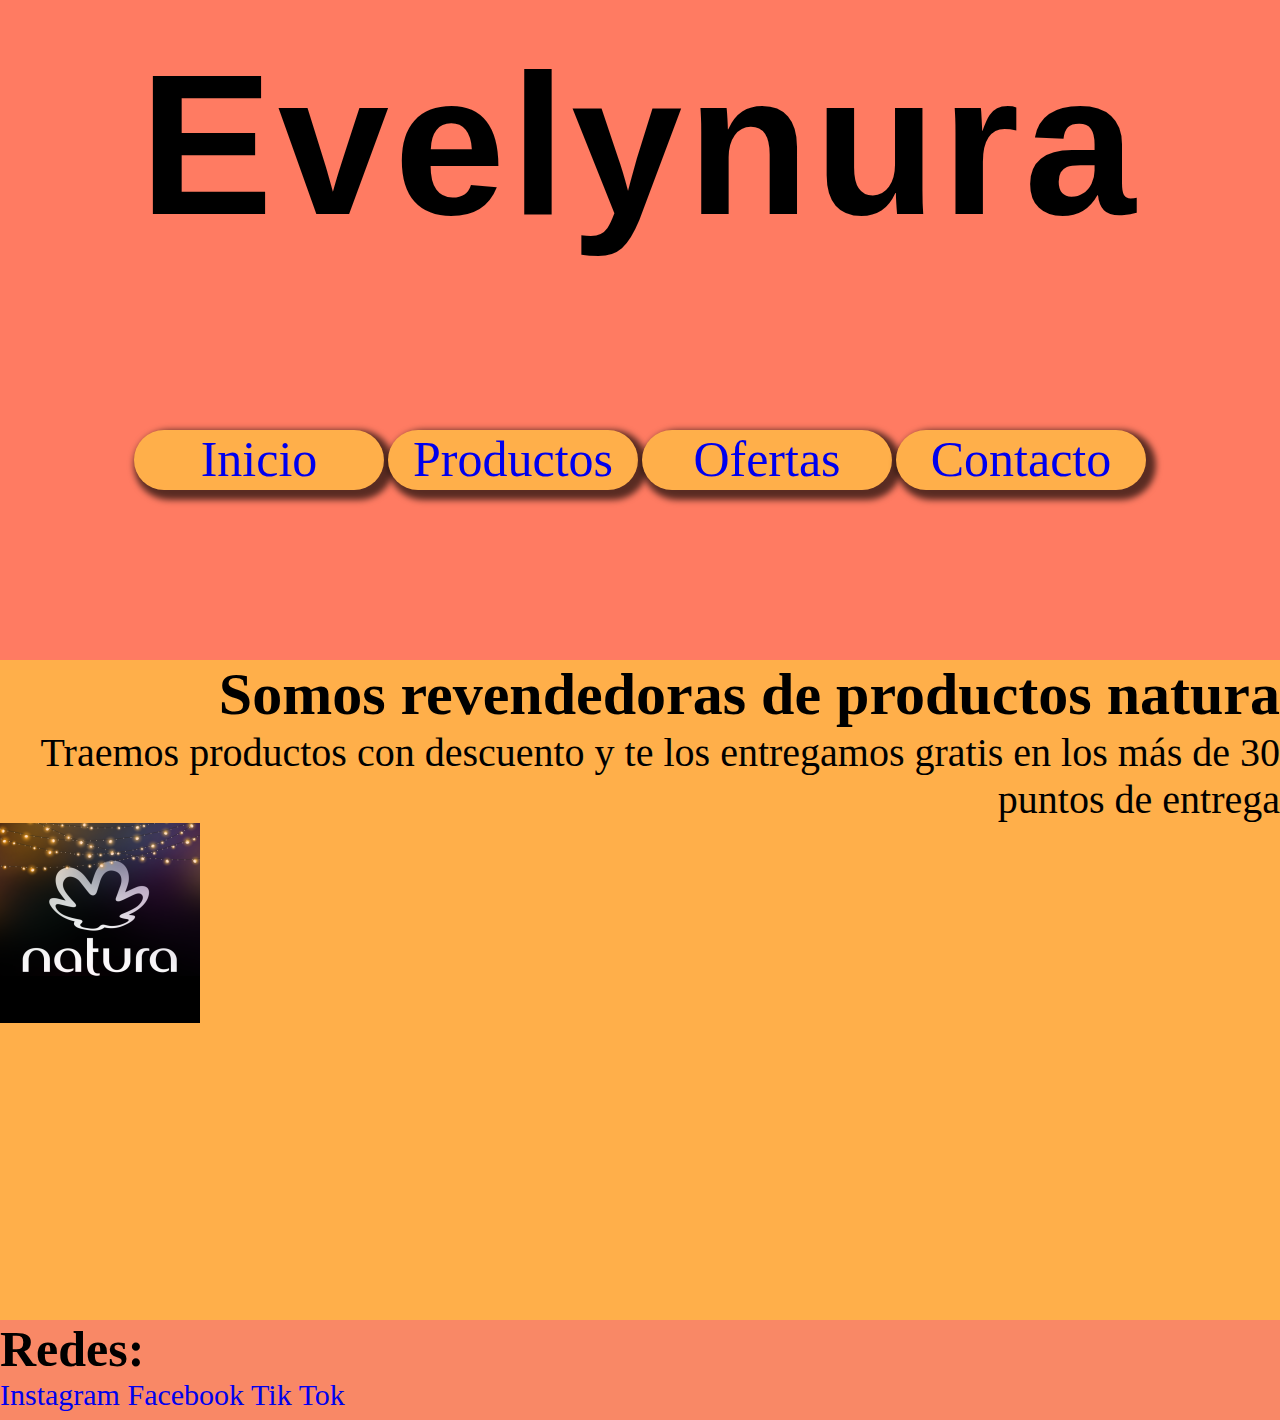
==== index.html @ 1fcf17e5 "agregué las carpetas" ====
<!DOCTYPE html>
<html lang="en">
<head>
    <meta charset="UTF-8">
    <meta http-equiv="X-UA-Compatible" content="IE=edge">
    <meta name="viewport" content="width=device-width, initial-scale=1.0">
    <link rel="stylesheet" href="style.css">
    <title>Evelynura</title>
</head>
<body>
  <header>
    <div class="titulo">
        <h1>Evelynura</h1>
    </div>
    <div class="menu">
        <nav>
            <ul>
                <li> 
                    <a href="index.html">Inicio</a>
                </li>
                <li>
                    <a href="Productos/index.html">Productos</a>
                </li>
                <li>
                    <a href="Ofertas/index.html">Ofertas</a>
                </li>
                <li>
                    <a href="Contacto/index.html">Contacto</a>
                </li>
            </ul>
        </nav>
    </div>
  </header>  
  <section class="presentación">
    <div class="bloque1">
        <h2>Somos revendedoras de productos natura</h2>
        <p class="descripción">
            Traemos productos con descuento y te los entregamos gratis en los más de 30 puntos de entrega  
        </p>
    </div>
    <div class="imagen">
        <img src="bbccaa48e869c7550bfcc3ac7ca8d18b.png" alt="Logo">
    </div>
  </section>
  <section class="Redes">
    <div class="bloque2" >
        <h2 class="red">
            Redes:
        </h2>
        <footer>
            
            <a href="http://www.instagram.com/evelynura.natura/" target="_blank" rel="noopener noreferrer">Instagram</a>
            
            <a href="http://www.facebook.com/evelynura.natura" target="_blank" rel="noopener noreferrer">Facebook</a>

            <a href="http://www.tiktok.com/@evelynura.natura" target="_blank" rel="noopener noreferrer">Tik Tok</a>
        </footer>     
    </div> 
  </section>
</body>
</html>
---- style.css ----
@import url('http://fonts.cdnfonts.com/css/luckystar?styles=51078');
:root {
    --color-header: #ff7b62;
    --color-section1: #ffaf4a;
    --color-section2: #ffe662;
    --color-section3: #fffb99;
    --color-section5: #fefece;
}
*{
    margin:0; padding: 0; box-sizing: border-box;
}
.conteiner {
    width: 90px;
    max-width: 600px;
    height: 600px;
    outline: 2px solid #000;
    margin: 30px auto;
    display:flex;
    display: inline-flex;
    justify-content: space-between;
}

header{background-color: var(--color-header); width: auto; height: 660px;}
h1{font-family: 'Luckystar', sans-serif; font-size: 200px; text-align: center; padding-top: 30px; letter-spacing: 5px;}
.menu {text-align: center; padding-top: 170px; }
nav ul li {display: inline-block; }
li {width:250px; height: 60px; background-color: var(--color-section1); border-radius: 30px; box-shadow: 5px 5px 6px 5px rgba(0,0,0,0.65);
    -webkit-box-shadow: 5px 5px 6px 5px rgba(0,0,0,0.65);
    -moz-box-shadow: 5px 5px 6px 5px rgba(0,0,0,0.65);
    font-size: 50px; 
    
    }
a {text-decoration: none; text-align: center;}

.presentación {background-color: var(--color-section1);
width: auto; height: 660px;
}
.bloque1 {text-align: right; font-size: 40px;}
img {width: auto; height: 200px;}
.imagen {text-align: left;}

.Redes {background-color: #f98866; width: auto; height: 100px;}
.bloque2 {text-align: left;}
.red {text-align: left; font-size: 50px; }
footer {font-size: 30px; }
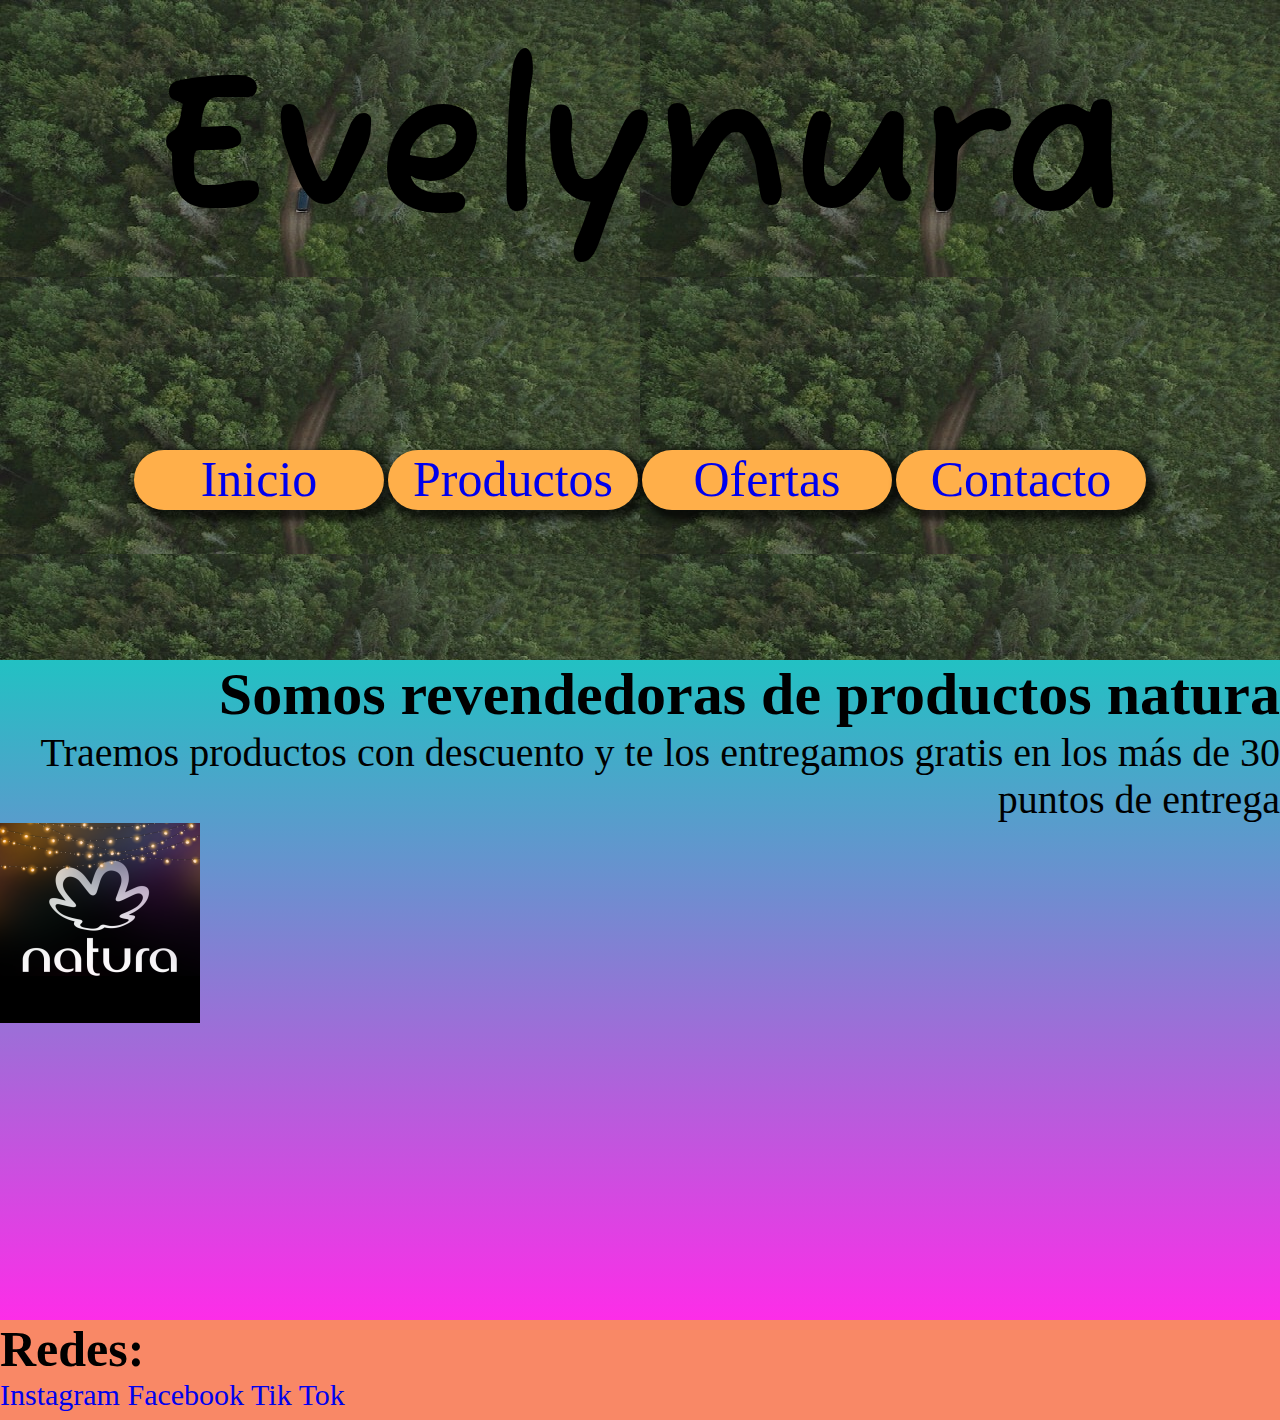
==== commit b1be6646: "css + carpeta" ====
--- a/index.html
+++ b/index.html
@@ -39,7 +39,7 @@
         </p>
     </div>
     <div class="imagen">
-        <img src="bbccaa48e869c7550bfcc3ac7ca8d18b.png" alt="Logo">
+        <img src="assets/bbccaa48e869c7550bfcc3ac7ca8d18b.png" alt="Logo">
     </div>
   </section>
   <section class="Redes">
--- a/style.css
+++ b/style.css
@@ -1,39 +1,37 @@
-@import url('http://fonts.cdnfonts.com/css/luckystar?styles=51078');
+@import url('https://fonts.googleapis.com/css2?family=Fuzzy+Bubbles:wght@400&family=Lora:ital,wght@0,400;0,500;0,600;0,700;1,400;1,500;1,600;1,700&family=Playfair+Display:wght@500&display=swap');
 :root {
     --color-header: #ff7b62;
     --color-section1: #ffaf4a;
     --color-section2: #ffe662;
     --color-section3: #fffb99;
     --color-section5: #fefece;
+    --color-section6: #de8bb2;
+    --color-section7: #dc9d8f;
+    --color-section8: #d9b886;
+    --color-section9: #ced6a2;
+    --color-section10:#b5e6ce;
 }
 *{
     margin:0; padding: 0; box-sizing: border-box;
 }
-.conteiner {
-    width: 90px;
-    max-width: 600px;
-    height: 600px;
-    outline: 2px solid #000;
-    margin: 30px auto;
-    display:flex;
-    display: inline-flex;
-    justify-content: space-between;
-}
 
-header{background-color: var(--color-header); width: auto; height: 660px;}
-h1{font-family: 'Luckystar', sans-serif; font-size: 200px; text-align: center; padding-top: 30px; letter-spacing: 5px;}
+header{
+    background-image: url(assets/horizontal-kurt-von-jNN9eZdPC5M-unsplash.jpg);
+    width: auto; 
+    height: 660px;}
+h1{font-family: 'Fuzzy Bubbles', cursive; font-size: 200px; text-align: center; padding-top: 30px; letter-spacing: 0px;}
 .menu {text-align: center; padding-top: 170px; }
 nav ul li {display: inline-block; }
 li {width:250px; height: 60px; background-color: var(--color-section1); border-radius: 30px; box-shadow: 5px 5px 6px 5px rgba(0,0,0,0.65);
     -webkit-box-shadow: 5px 5px 6px 5px rgba(0,0,0,0.65);
     -moz-box-shadow: 5px 5px 6px 5px rgba(0,0,0,0.65);
     font-size: 50px; 
-    
-    }
+}
 a {text-decoration: none; text-align: center;}
 
-.presentación {background-color: var(--color-section1);
-width: auto; height: 660px;
+.presentación {background: rgb(253,45,232);
+    background: linear-gradient(0deg, rgba(253,45,232,1) 0%, rgba(34,193,195,1) 100%);
+    width: auto; height: 660px;
 }
 .bloque1 {text-align: right; font-size: 40px;}
 img {width: auto; height: 200px;}
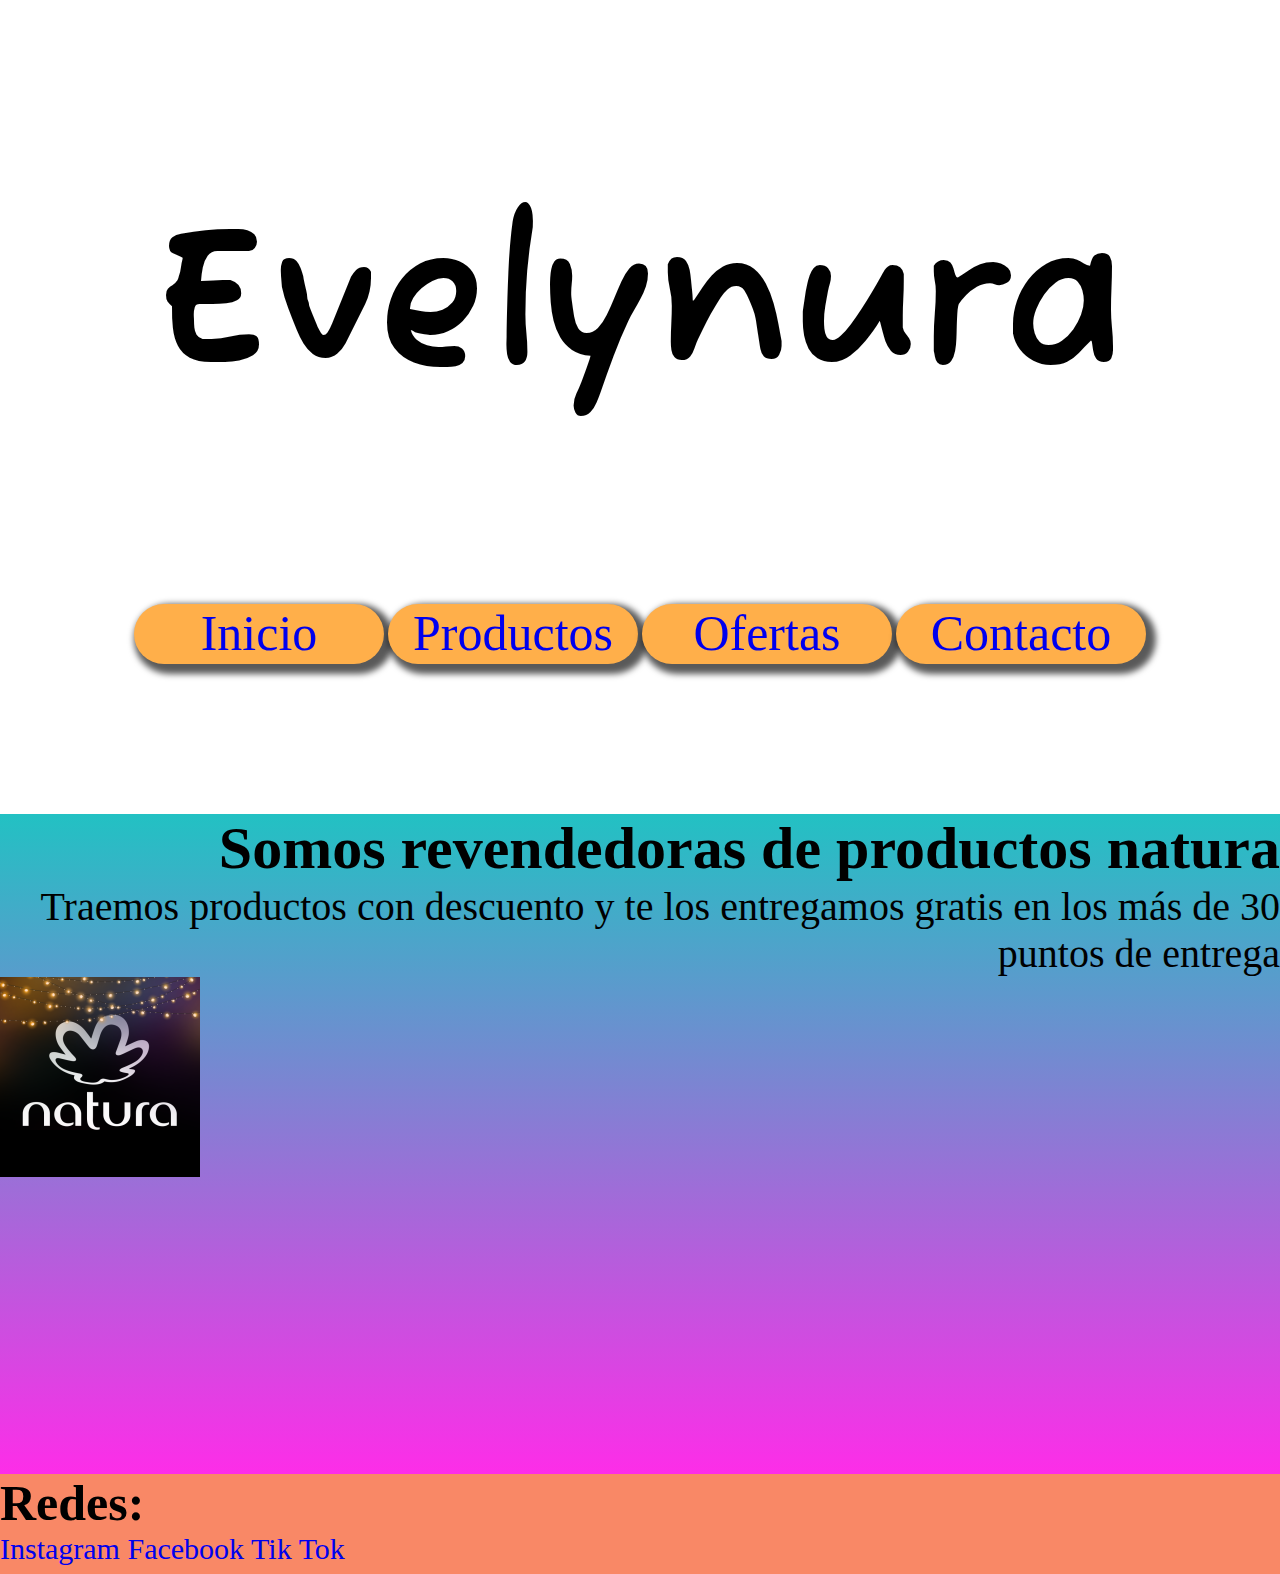
==== commit d44c5ecf: "cambios en style" ====
--- a/index.html
+++ b/index.html
@@ -1,13 +1,17 @@
 <!DOCTYPE html>
-<html lang="en">
+<html lang="es">
 <head>
     <meta charset="UTF-8">
     <meta http-equiv="X-UA-Compatible" content="IE=edge">
     <meta name="viewport" content="width=device-width, initial-scale=1.0">
     <link rel="stylesheet" href="style.css">
     <title>Evelynura</title>
+    <link rel="shortcut icon" href="assets/bbccaa48e869c7550bfcc3ac7ca8d18b.png" type="video/mp4">
 </head>
 <body>
+    <video autoplay loop class="video_bosque">
+        <source src="assets/Ã_rboles - 12687.mp4" type="video/mp4">
+    </video> 
   <header>
     <div class="titulo">
         <h1>Evelynura</h1>
@@ -30,7 +34,8 @@
             </ul>
         </nav>
     </div>
-  </header>  
+  </header> 
+   
   <section class="presentación">
     <div class="bloque1">
         <h2>Somos revendedoras de productos natura</h2>
--- a/style.css
+++ b/style.css
@@ -16,9 +16,13 @@
 }
 
 header{
-    background-image: url(assets/horizontal-kurt-von-jNN9eZdPC5M-unsplash.jpg);
     width: auto; 
-    height: 660px;}
+    height: 660px;
+    object-fit: contain;
+    z-index: auto;
+}
+
+
 h1{font-family: 'Fuzzy Bubbles', cursive; font-size: 200px; text-align: center; padding-top: 30px; letter-spacing: 0px;}
 .menu {text-align: center; padding-top: 170px; }
 nav ul li {display: inline-block; }
